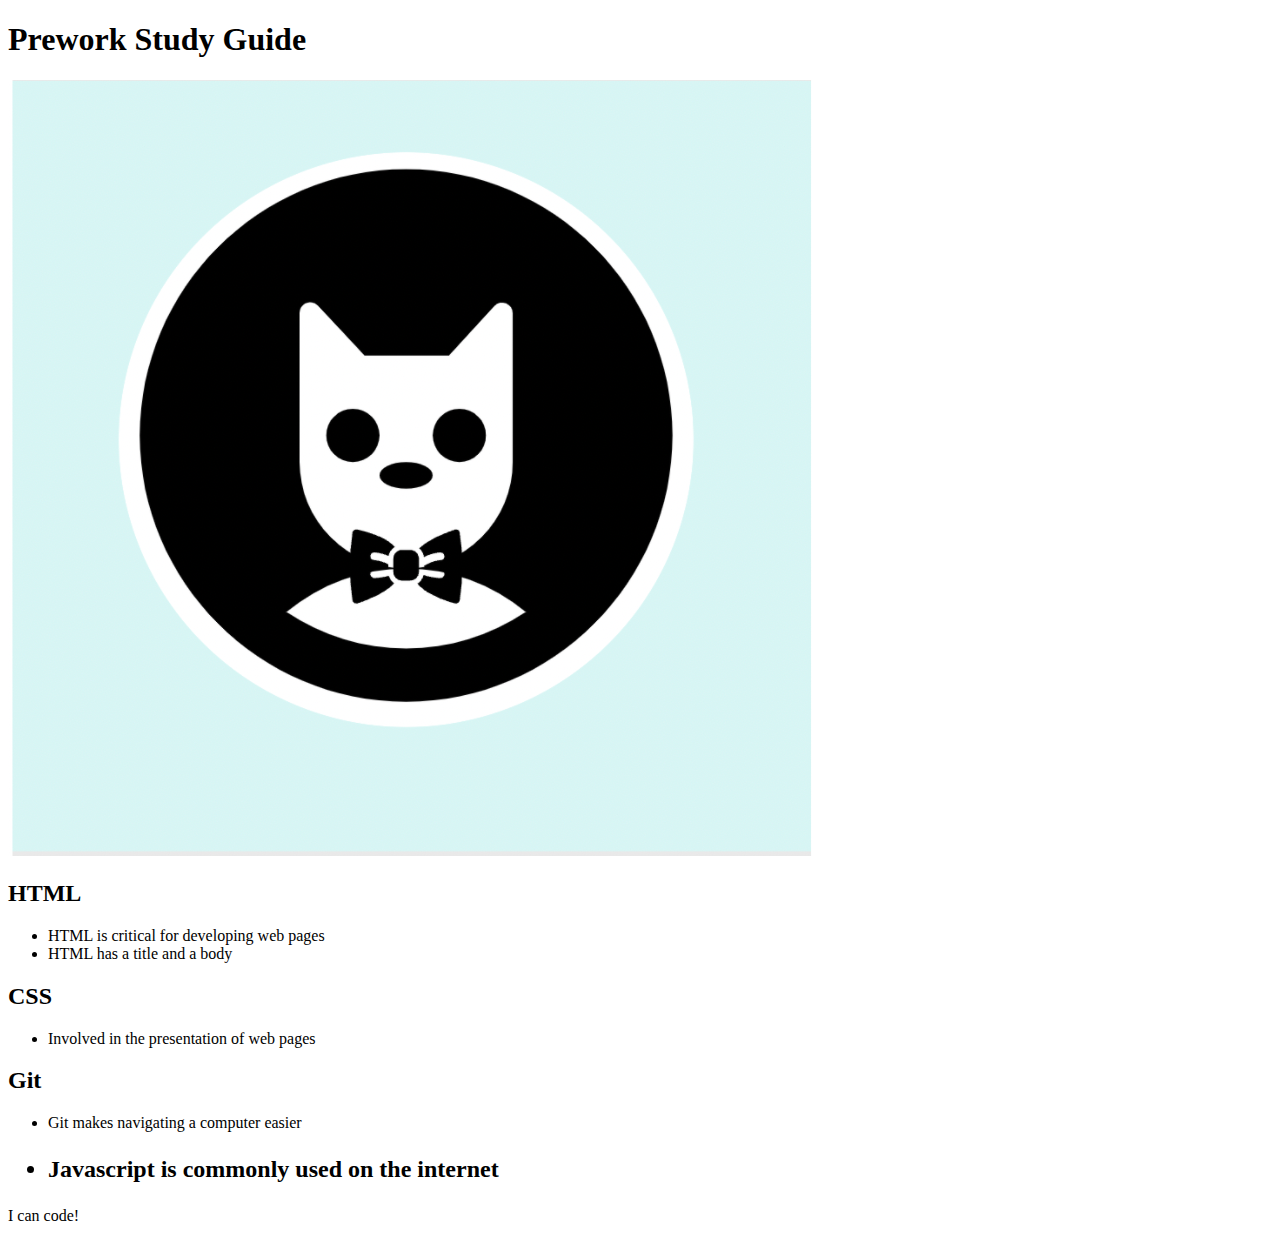
==== prework-study-guide/index.html @ fae02210 "added code to HTMLfile" ====
<!DOCTYPE html>
<html lang="en">
  <head>
    <meta charset="UTF-8" />
    <meta http-equiv="X-UA-Compatible" content="IE=edge" />
    <meta name="viewport" content="width=device-width, initial-scale=1.0" />
    <title>Prework Study Guide</title>
  </head>
  <body>
    <header id="top">
      <h1>Prework Study Guide</h1>
      <img src="./assets/bowtie-cat.png" alt="Profile image of cat wearing a bow tie." />
    </header>
    <main>
      <section class="card" id="html-section"><h2>HTML</h2><ul><li>HTML is critical for developing web pages</li><li>HTML has a title and a body</li></ul></section>
      <section class="card" id="css-section"><h2>CSS</h2><ul><li>Involved in the presentation of web pages</li></ul></section>
      <section class="card" id="git-section"><h2>Git</h2><ul><li>Git makes navigating a computer easier</li></ul></section>
      <section class="card" id="javascript-section"><h2><ul><li>Javascript is commonly used on the internet</li></ul></h2></section>
    </main>

    <footer>
      <p>I can code!</p>
    </footer>
  </body>
</html>
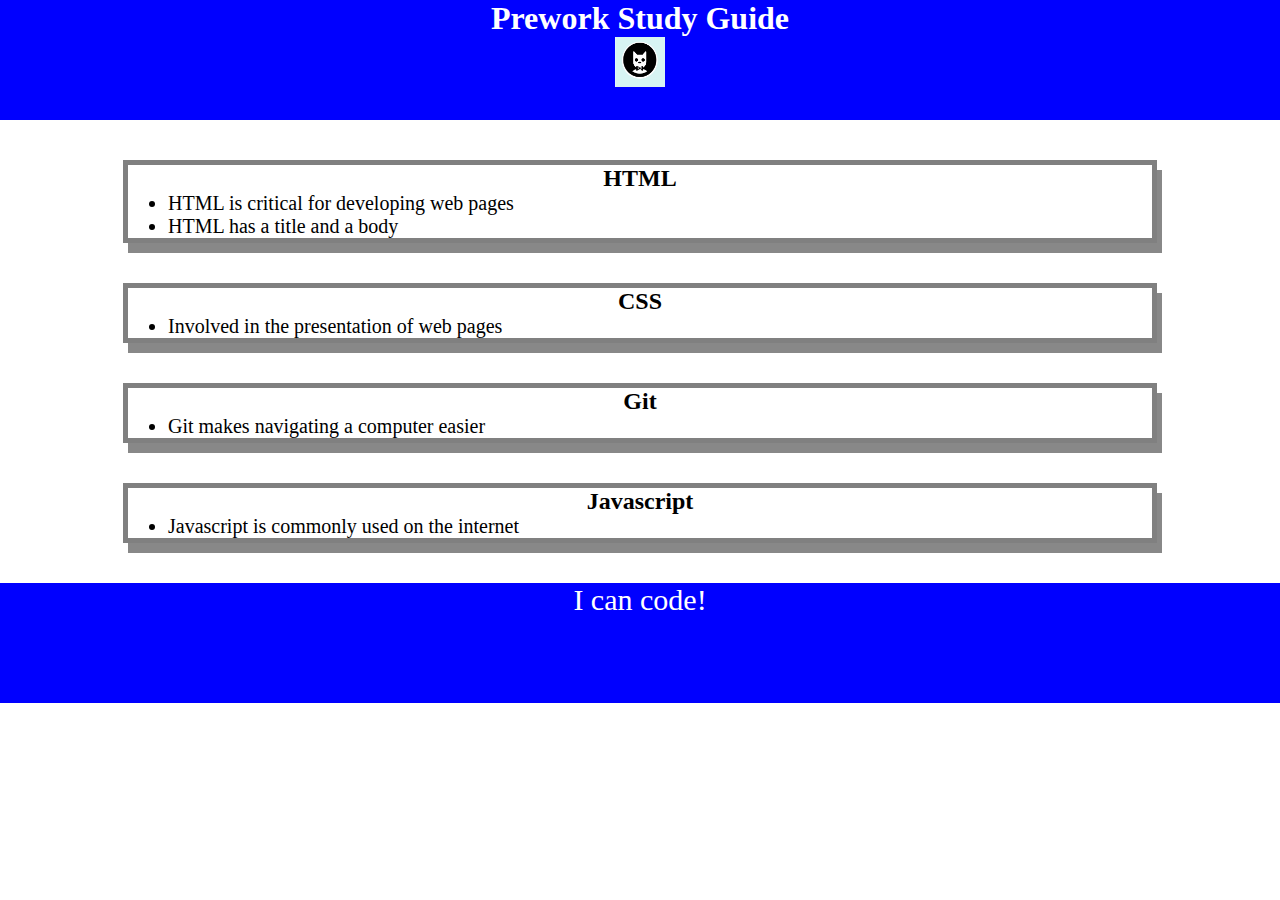
==== commit f5942466: "added CSS to project" ====
--- a/prework-study-guide/index.html
+++ b/prework-study-guide/index.html
@@ -4,6 +4,7 @@
     <meta charset="UTF-8" />
     <meta http-equiv="X-UA-Compatible" content="IE=edge" />
     <meta name="viewport" content="width=device-width, initial-scale=1.0" />
+    <link rel="stylesheet" href="./assets/style.css">
     <title>Prework Study Guide</title>
   </head>
   <body>
@@ -15,7 +16,7 @@
       <section class="card" id="html-section"><h2>HTML</h2><ul><li>HTML is critical for developing web pages</li><li>HTML has a title and a body</li></ul></section>
       <section class="card" id="css-section"><h2>CSS</h2><ul><li>Involved in the presentation of web pages</li></ul></section>
       <section class="card" id="git-section"><h2>Git</h2><ul><li>Git makes navigating a computer easier</li></ul></section>
-      <section class="card" id="javascript-section"><h2><ul><li>Javascript is commonly used on the internet</li></ul></h2></section>
+      <section class="card" id="javascript-section"><h2>Javascript</h2><ul><li>Javascript is commonly used on the internet</li></ul></section>
     </main>
 
     <footer>
--- a/prework-study-guide/assets/style.css
+++ b/prework-study-guide/assets/style.css
@@ -0,0 +1,43 @@
+* {
+    margin: 0;
+    padding: 0;
+}
+
+header,
+footer {
+    width: 100%;
+    height: 120px;
+    background-color: blue;
+    color: white ;
+}
+
+h1,
+h2 {
+    text-align: center;
+}
+
+img {
+    display:block;
+    height: 50px;
+    width: 50px;
+    margin-left: auto;
+    margin-right: auto;
+}
+
+ul {
+    padding-left: 40px;
+    font-size: 20px;
+}
+
+p {
+    text-align: center;
+    font-size: 30px;
+}
+
+.card {
+    width: 80%;
+    margin: 40px auto;
+    border: 5px solid gray;
+    box-shadow: 5px 10px #888888;
+  }
+  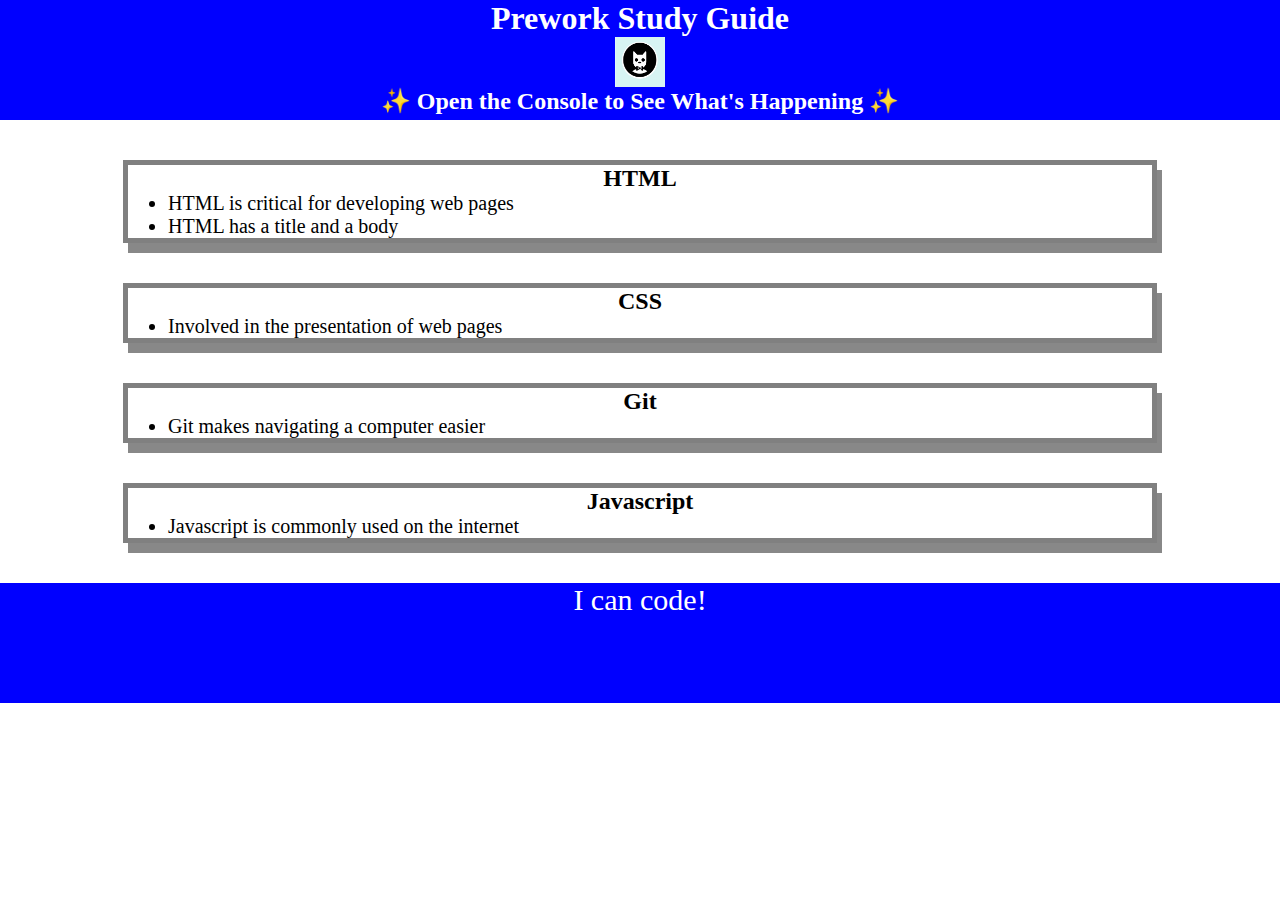
==== commit 83bfec4a: "<Added JavaScript>" ====
--- a/prework-study-guide/index.html
+++ b/prework-study-guide/index.html
@@ -11,6 +11,7 @@
     <header id="top">
       <h1>Prework Study Guide</h1>
       <img src="./assets/bowtie-cat.png" alt="Profile image of cat wearing a bow tie." />
+      <h2>✨ Open the Console to See What's Happening ✨</h2>
     </header>
     <main>
       <section class="card" id="html-section"><h2>HTML</h2><ul><li>HTML is critical for developing web pages</li><li>HTML has a title and a body</li></ul></section>
@@ -22,5 +23,6 @@
     <footer>
       <p>I can code!</p>
     </footer>
+    <script src="./assets/script.js"></script>
   </body>
 </html>
